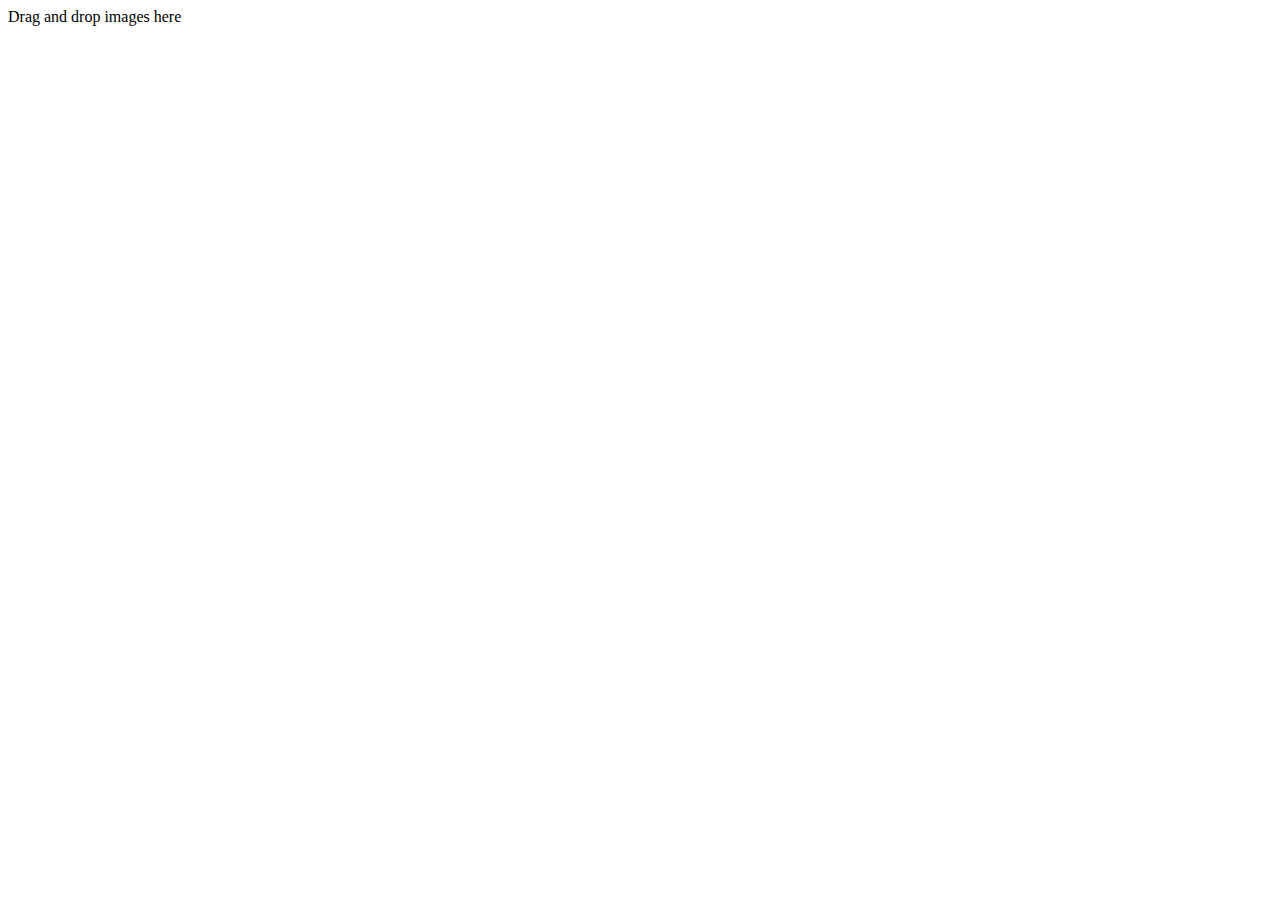
==== test/index.html @ 2b590e2a "update: Drag and drop image" ====
<!DOCTYPE html>
<html lang="en">
<head>
<meta charset="UTF-8">
<meta name="viewport" content="width=device-width, initial-scale=1.0">
<title>Drag and Drop Image Upload</title>
<link rel="stylesheet" href="style.css">
</head>
<body>

    <div id="dropZone" class="drop-zone">Drag and drop images here</div>
    <div id="preview" class="preview"></div>
    
<script src="script.js"></script>
</body>
</html>
---- test/style.css ----
.preview img {
    width: 100px;
    height: auto;
    margin: 10px;
  }
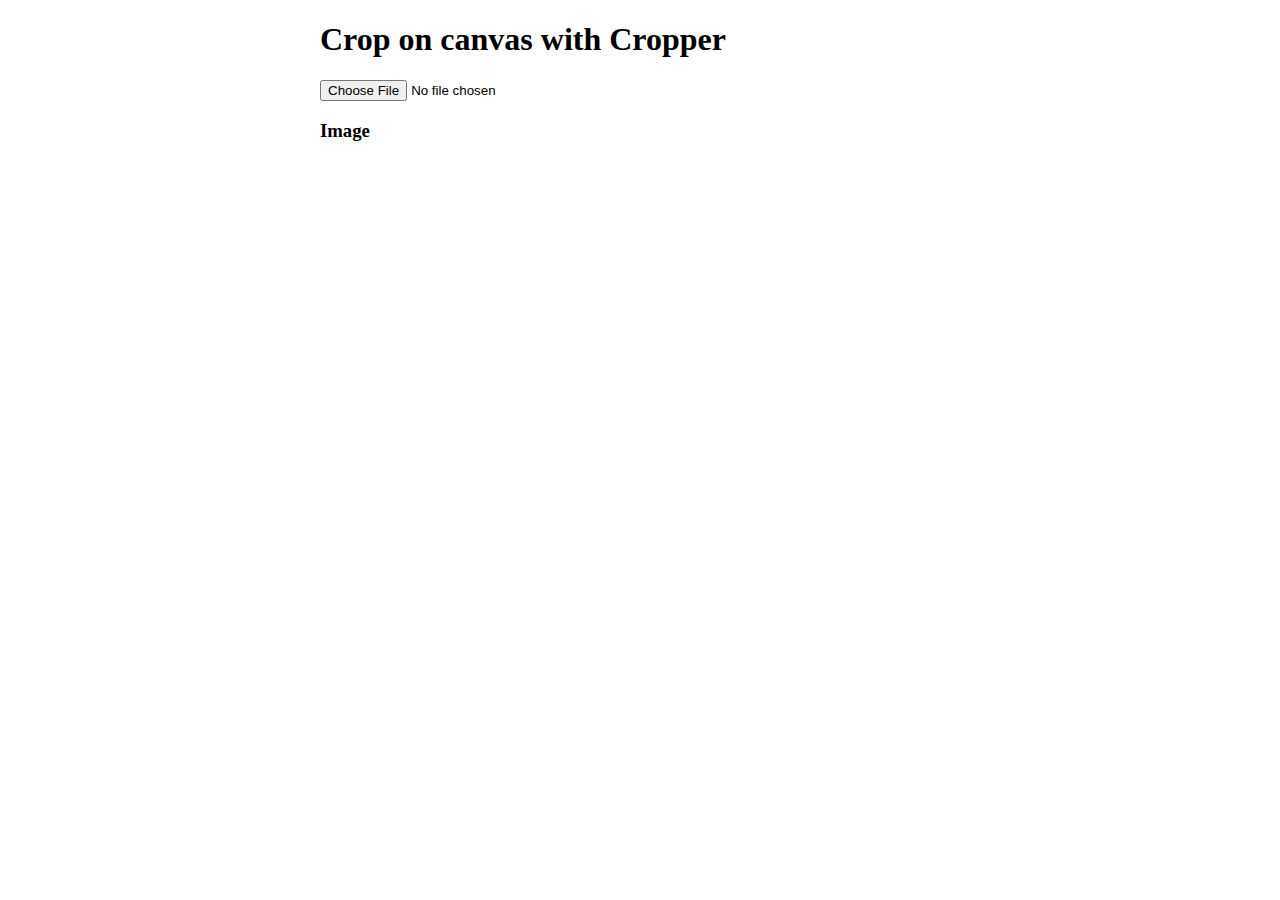
==== commit 7b9cdf81: "update : Ui updates" ====
--- a/test/index.html
+++ b/test/index.html
@@ -1,16 +1,80 @@
 <!DOCTYPE html>
 <html lang="en">
 <head>
-<meta charset="UTF-8">
-<meta name="viewport" content="width=device-width, initial-scale=1.0">
-<title>Drag and Drop Image Upload</title>
-<link rel="stylesheet" href="style.css">
+  <meta charset="utf-8">
+  <meta http-equiv="x-ua-compatible" content="ie=edge">
+  <meta name="viewport" content="width=device-width, initial-scale=1, shrink-to-fit=no">
+  <title>Cropper.js</title>
+  <link rel="stylesheet" href="cropper.css">
+  <style>
+    .container {
+      margin: 20px auto;
+      max-width: 640px;
+    }
+    img {
+      max-width: 100%;
+      display: none; /* Initially hide the image */
+    }
+  </style>
 </head>
 <body>
+  <div class="container">
+    <h1>Crop on canvas with Cropper</h1>
+    <input type="file" id="fileInput" accept="image/*">
+    <h3>Image</h3>
+    <div class="img-container">
+      <img id="image" src="" alt="Picture">
+    </div>
+    
+  </div>
 
-    <div id="dropZone" class="drop-zone">Drag and drop images here</div>
-    <div id="preview" class="preview"></div>
-    
-<script src="script.js"></script>
+  <script src="cropper.js"></script>
+  <script>
+    window.addEventListener('DOMContentLoaded', function () {
+        var image = document.getElementById('image');
+        var canvas = document.getElementById('canvas');
+        var fileInput = document.getElementById('fileInput');
+        var cropper;
+
+        fileInput.onchange = function (e) {
+        var files = e.target.files;
+        var reader = new FileReader();
+        reader.onload = function (e) {
+          image.src = e.target.result;
+          image.style.display = 'block'; // Show the image
+
+          if (cropper) {
+            cropper.destroy(); // Destroy the old cropper instance
+          }
+          image.onload = function () {
+            cropper = new Cropper(image, {
+                aspectRatio: 1 / 1,
+                background: false,
+                highlight: false,
+                zoomable: false,
+                zoomOnTouch: false,
+                zoomOnWheel: false,
+              ready: function () {
+                var width = image.offsetWidth;
+                var height = image.offsetHeight;
+
+                canvas.width = width;
+                canvas.height = height;
+                canvas.getContext('2d').clearRect(0, 0, width, height);
+                canvas.getContext('2d').drawImage(
+                  image,
+                  0, 0, image.naturalWidth, image.naturalHeight,
+                  0, 0, width, height
+                );
+              }}
+             );
+            };
+        };
+        if (files && files.length > 0) {
+          reader.readAsDataURL(files[0]);
+        }
+      };
+    });
+  </script>
 </body>
 </html>
